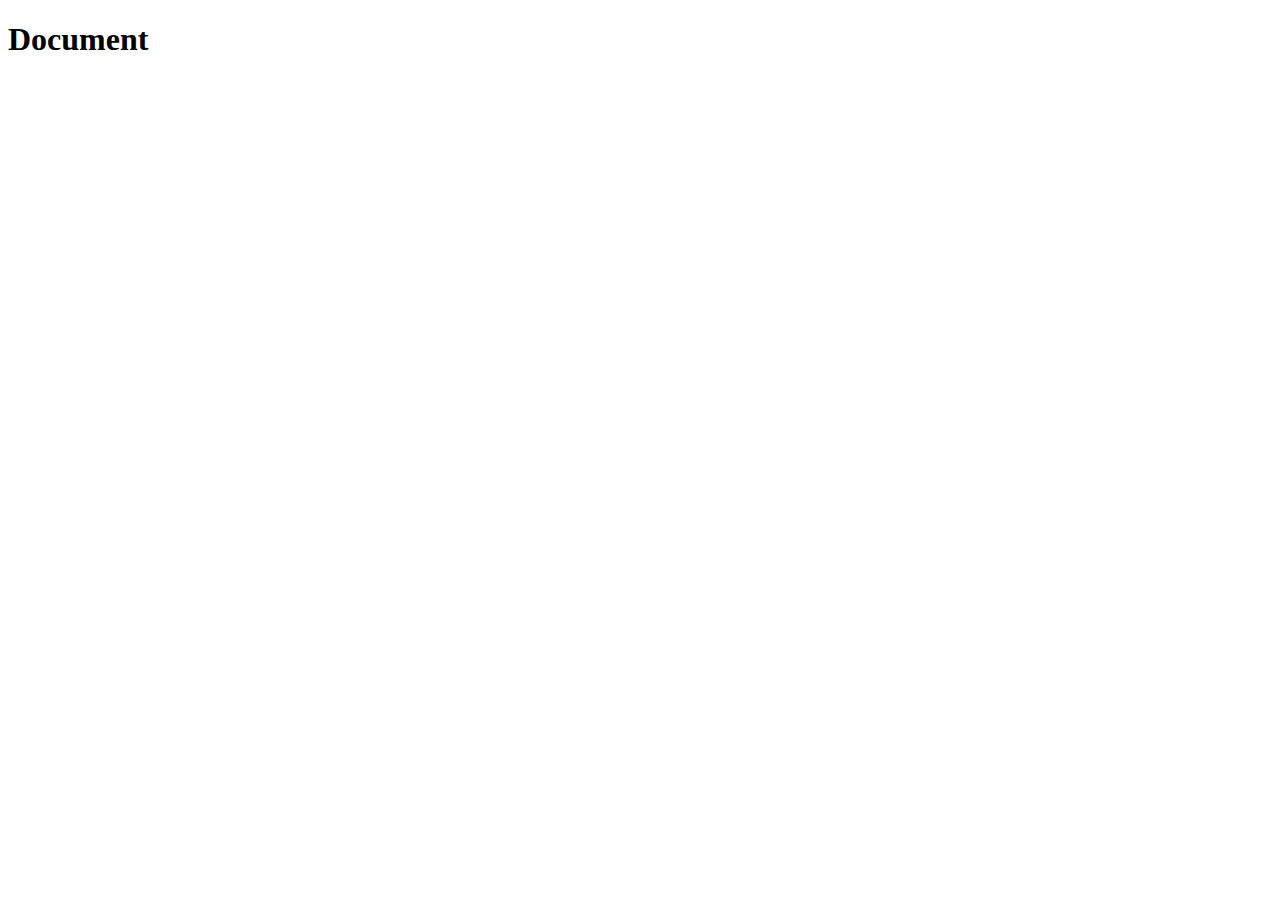
==== js_foundations/index.html @ 00d9477d "Add some javascript exercises" ====
<!DOCTYPE html>
<html lang="en">
<head>
    <meta charset="UTF-8">
    <meta name="viewport" content="width=device-width, initial-scale=1.0">
    <title>JavaScript - Foundations</title>
</head>
<body>
    <h1>Document</h1>
    <script src="script.js">
       
    </script>
</body>
</html>
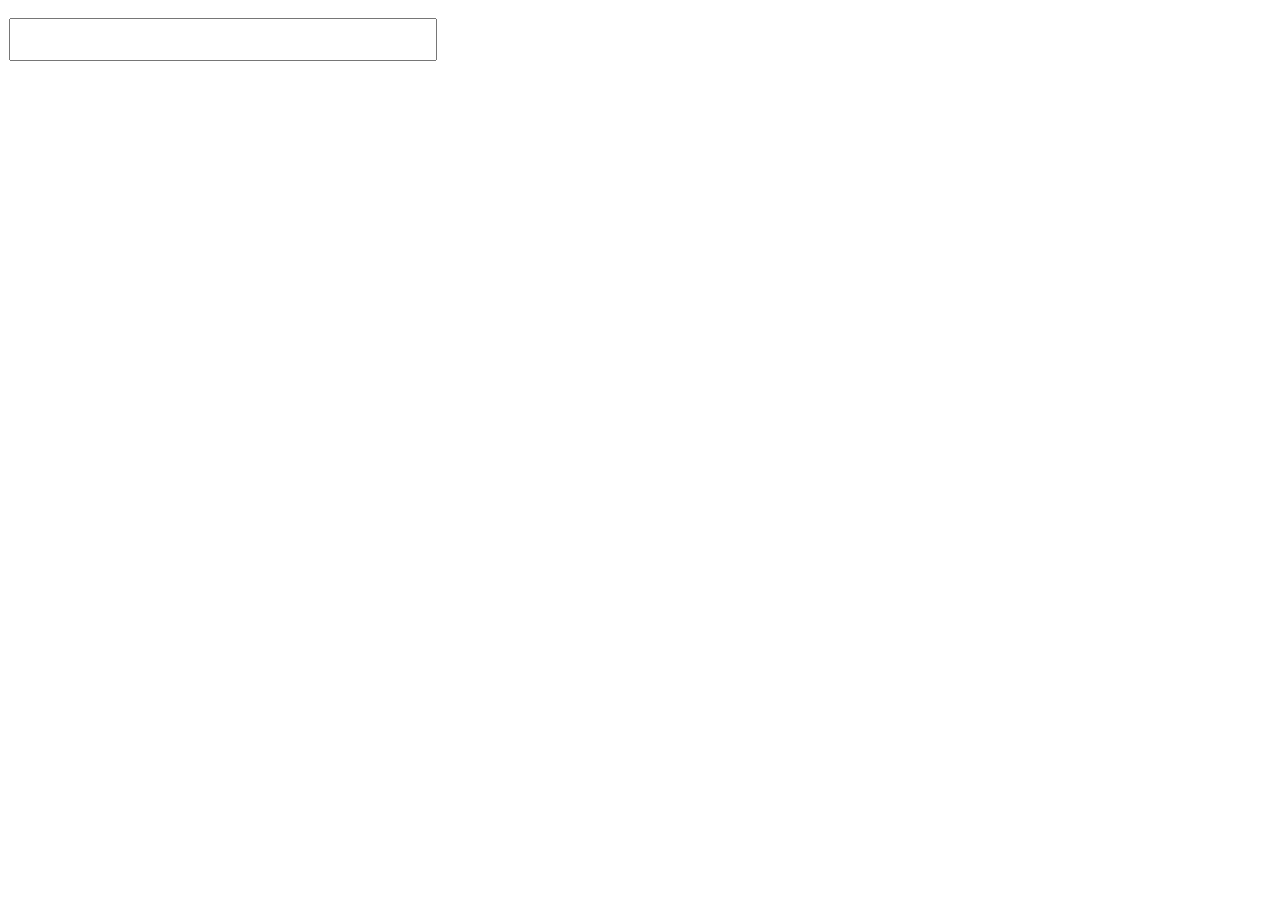
==== commit 1ece8039: "Add functions basics practice" ====
--- a/js_foundations/index.html
+++ b/js_foundations/index.html
@@ -1,14 +1,58 @@
 <!DOCTYPE html>
-<html lang="en">
+<html lang="en-US">
+
 <head>
-    <meta charset="UTF-8">
-    <meta name="viewport" content="width=device-width, initial-scale=1.0">
-    <title>JavaScript - Foundations</title>
+    <meta charset="utf-8">
+    <meta name="viewport" content="width=device-width">
+    <title>Function library example</title>
+    <style>
+        input {
+            font-size: 2em;
+            margin: 10px 1px 0;
+        }
+    </style>
 </head>
+
 <body>
-    <h1>Document</h1>
-    <script src="script.js">
-       
+
+    <input class="numberInput" type="text">
+    <p></p>
+
+    <script>
+        const input = document.querySelector('.numberInput');
+        const para = document.querySelector('p');
+        function squared(num) {
+            return num * num;
+        }
+
+        function cubed(num) {
+            return num * num * num;
+        }
+
+        function factorial(num) {
+            if (num < 0) return undefined;
+            if (num === 0) return 1;
+             let x = num - 1;
+             while (x > 1) {
+                num *= x;
+                    x--;
+                }
+            return num;
+        }
+
+        input.addEventListener("change", () => {
+            const num = parseFloat(input.value);
+            if (isNaN(num)) {
+                    para.textContent = "You need to enter a number!";
+            } else {
+                    para.textContent = `${num} squared is ${squared(num)}. `;
+                    para.textContent += `${num} cubed is ${cubed(num)}. `;
+                    para.textContent += `${num} factorial is ${factorial(num)}. `;
+            }
+        });
+
+
     </script>
 </body>
+
 </html>